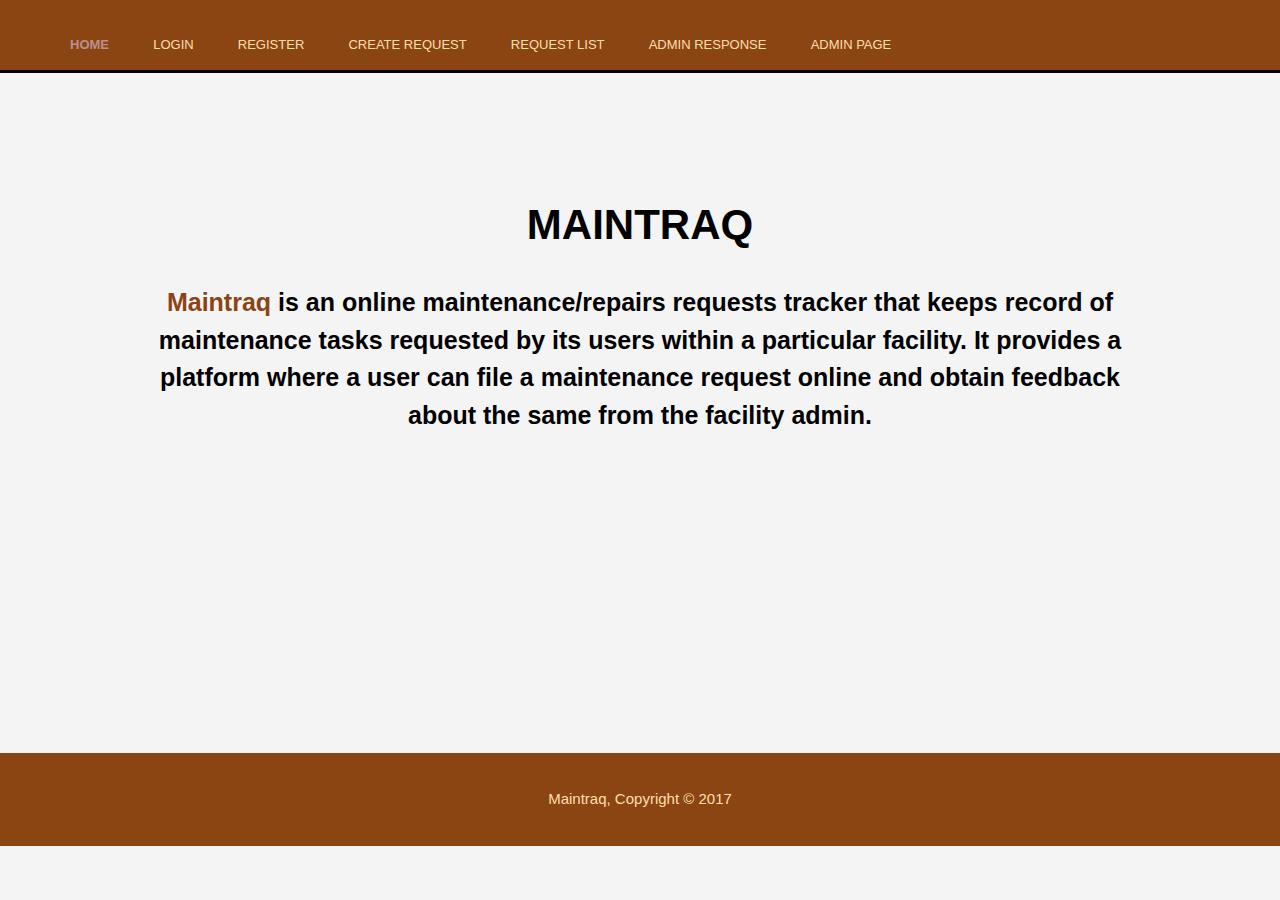
==== index.html @ a00b95c8 "Initial commit" ====
<!DOCTYPE html>
<html>
    <head>
      <meta charset="utf-8">
      <meta name="viewpoint" content="width=device-width">
      <meta name="description" content="Maintenance Tracker">
      <meta name="keyword"  content="Maintenance Tracker ">
      <meta name="author" content="Patrick Migot">
    <title>Maintenance Tracker | Welcome</title>
     <link rel="stylesheet" href="./CSS/style.css">
    </head>
    <body>
        <header> 
                <nav>
                    
                    <ul class="active">
                        <li ><a class="current" href="index.html">Home</a></li>
                        <li><a href="login.html">Login</a></li>
                        <li><a href="register.html">Register</a></li>
                        <li><a href="userrequest.html">Create request</a></li>
                        <li><a href="userrequest_list.html">Request list</a></li>
                        <li><a href="adminresponserequest.html">Admin Response</a></li>
                        <li><a href="adminpage.html">Admin Page</a></li>
                  </ul>
                </nav>
           
        </header>
        <section id="showcase">
            <div class="container">
                    
                <h1>MAINTRAQ</h1>
                <p><span class="brand">Maintraq</span> is an online maintenance/repairs requests tracker that keeps record of maintenance tasks requested by its users within a particular facility.
                     It provides a platform where a user can file a maintenance request online and obtain feedback about the same from the facility admin. 
                    </p>
            </div>         </section>
       
        
        <footer>
            <div class="container">
            <p>Maintraq, Copyright &copy; 2017</p>
                        </div>
        </footer>

    </body>
</html>
---- CSS/style.css ----
body{
    font-family: Arial, Helvetica, sans-serif;
    font-size: 15px;
    line-height: 1.5;
    padding: 0;
    margin: 0;
    background-color: #f4f4f4;
}
/*Global */
.container{
    width: 80%;
    margin: auto;
    overflow: hidden;
}


/* header */
header{
    
    background: #8B4513;
    color: #FFF8DC;
    padding: 30px;
    margin-top: 0;
    /*min-height: 3px;*/
    border-bottom: black 3px solid;
    
    
    
}
nav {

    position: relative;
    width: 100% ;
    padding: 0 20px;
    background: #8B4513;
    box-sizing: border-box; 
    margin-bottom: 10px;
}

nav ul {
    position: relative;
    margin:0;
    padding: 0;
    float: left;

}

nav ul li {
    list-style: none;
    display: inline-block;
    padding: 0 15px 0 15px;
}


nav ul li a {
    display: block;
    color: #FFDEAD;
    text-decoration: none;
    padding: 5px;
    
    
}

header a{
    color:#8B4513;
    text-decoration: none;
    text-transform: uppercase;
    font-size: 13px;
}
 
header .highlight , header .current{
    color: 	#BC8F8F;
    font-weight: bold;
}
header a:hover{
    color:#cccccc;
    font-weight: bold;
    background: #696969;
}
/* showcase */
#showcase{
    min-height: 680px;
    background:url(../Img/onderhoud_mannetjes_83.jpg) no-repeat  ;
    background-size: 100% 100% ;
    text-align: center;
    color: black;
}
#showcase h1{
    margin-top: 120px;
    font-size: 42px;
}
#showcase p{
    font-size: 25px;
    font-weight: bold;
}

.brand{
    color: #8B4513;
    font-weight: bold;
}

form {
    max-width: 350px;
    background: #ffffff;
    padding: 10px;
    color: black ;
    font-family: sans-serif;
    font-weight: bold;
    letter-spacing: 1px;
    margin: auto;
    font-size: 12px;
}
.card {
    box-shadow: 0 8px 16px rgba(0, 0, 0, 0.2);
    transition: 0.3s;
    border-radius: 5px;
    background-color: #ffffff;
}

.container1{
    padding: 2px 16px;
    width: 80%;
    margin: auto;
    overflow: hidden;
}


.form-container{
    border: 0px solid;
    padding: 3px 60px;
    margin-top: 8vh;
    -webkit-box-shadow: -1px 4px 26px 11px rgba(0,0,0,0.75);
    -moz-box-shadow: -1px 4px 26px 11px rgba(0,0,0,0.75);
     box-shadow: -1px 4px 26px 11px rgba(0,0,0,0.75);
}
.form-container h2{
    text-align: center;
    font-weight: bold;
}

.form-container h1{
    text-align: center;
    font-weight: bold;
}



input[type=text],input[type=password]{
    width: 100%;
    padding: 10px;
    margin: 10px 0;

}
input[type=submit] {
    width: 100%;
    padding: 15px;
    margin-top: 30px;
    background: #8B4513;
    border: none;
    color: black;
    font-size: 20px;
    font-weight: bold;
    letter-spacing: 1px;
    cursor: pointer;
}
input[type=datetime], input[name=requester] {
    width: 30%;
    padding:15px;
    margin: 5px 0 22px 0;
    display: inline-block;
    border: none;
    background-color: #f1f1f1;
}

input[name=location] {
    width: 75%;
    padding:15px;
    margin: 5px 0 22px 0;
    display: inline-block;
    border: none;
    background-color: #f1f1f1;
}
input[type=texts]{
    width: 30%;
    padding:15px;
    margin: 5px 0 22px 0;
    display: inline-block;
    border: none;
    background-color: #ffffff;
   margin-top: 20px;
}


textarea {
    width: 86%;
    padding: 12px;
    border: 2px solid #ccc;
    background-color: #f1f1f1;
    border-radius: 4px;
    box-sizing: border-box;
    margin-top: 6px;
    margin-bottom: 16px;
    resize: vertical;
}
 .requestbtn {
    float: left;;
    width: 30%;
    border-radius: 5px;
   
}
button {
    background-color: #8B4513;
    color: white;
    padding: 14px 20px;
    margin: 8px 0;
    border: none;
    cursor: pointer;
    width: 100%;
    opacity: 0.9;

}
.pass{
    color: #8B4513;
    padding: 20px;}

.txt {
    font-size: 15px;
}

table {
    font-family: arial, sans-serif;
    border-collapse: collapse;
    width: 85%;
    margin-top: 10px;
    margin-bottom: 10px;
    
}
td, th {
    border: 3px solid black;
    text-align: left;
    padding: 10px;
    text-align: left;
    padding: 8px;
}
.form-inline{
    margin-top: 5px;
}
#catalog h2{
    text-align: center;
    font-weight: bold;
}

.sign-up {
    border-radius: 5px;
    background-color: #ffffff;
    margin: 0 auto;
    width: 700px;
    padding: 10px;
    margin-top: 40px;
    
}
tr:nth-child(odd) {
    background-color: rgba(134, 29, 29, 0.753);  
}

.user-request-table {
    margin: 0px 200px;
    min-height: 680px;
}




/* footer */
footer{
    background: #8B4513;
}
footer p{
    text-align: center;
    color:#FFDEAD;
    padding: 20px;
   
}

/* media querries */
@media (max-width:767px) {
header #brand,
header nav,
header li,
     {
        float: none;
        text-align: center; 
        width: 100%;
        
    }
    header{
        padding-bottom: 20px;
    }
    #showcase {
        margin-top: 1px;
        
    
    }

   
   nav {
       padding: 0;
   }
   nav ul {
       float: none;
       text-align: center;
       display: none;

   }

   nav ul.active {
       display: block;
   }

   nav ul li {
    display: block;
}
   input[type=submit]{
       width: 100%;
   }
   .requestbtn{
       width: 50%;
   }

   .sign-up {
    width: 100%;
    padding: 0px;

}
.user-request-table {
    margin: 0px;
}

}
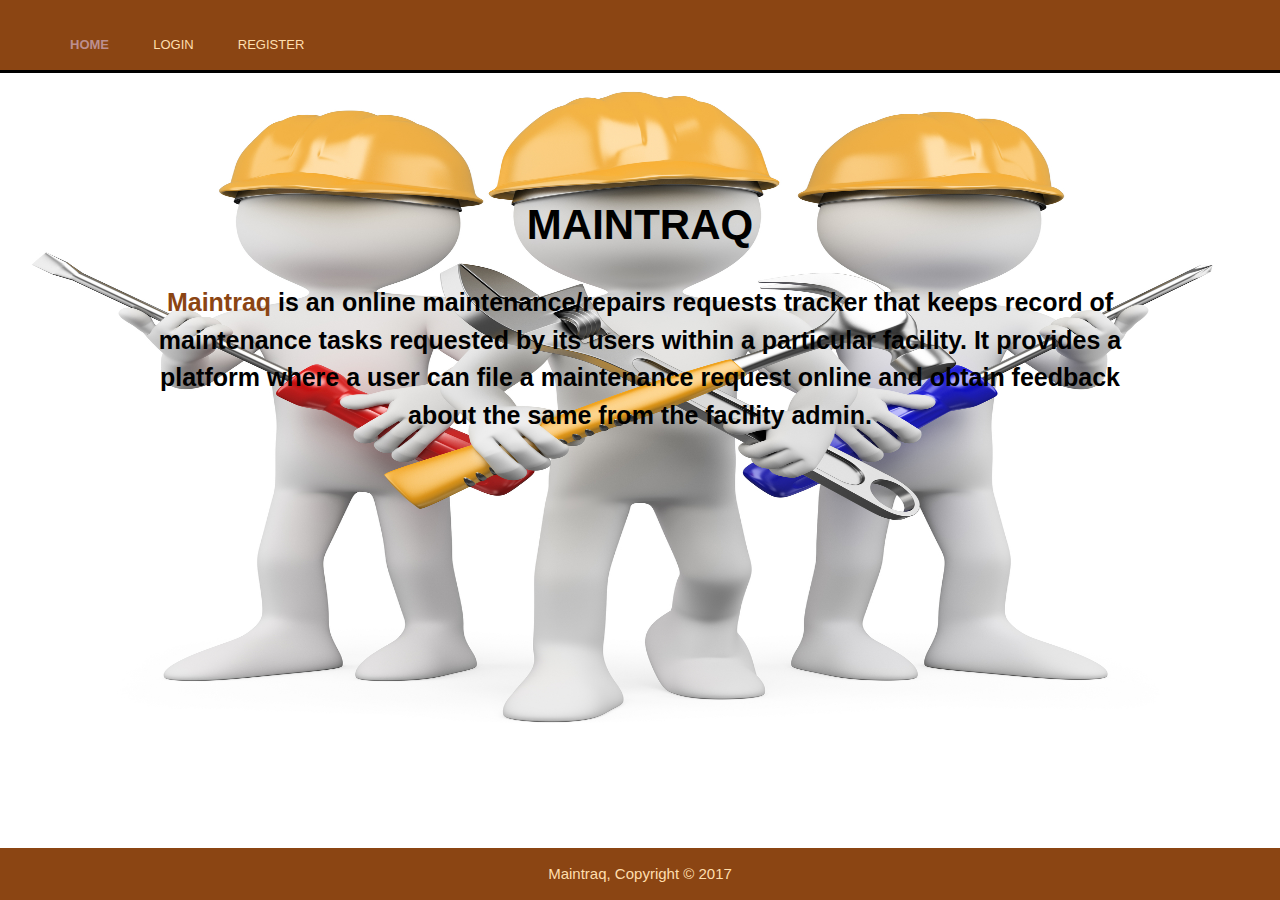
==== commit 35a2934c: "[chore] do code refactor" ====
--- a/index.html
+++ b/index.html
@@ -17,10 +17,7 @@
                         <li ><a class="current" href="index.html">Home</a></li>
                         <li><a href="login.html">Login</a></li>
                         <li><a href="register.html">Register</a></li>
-                        <li><a href="userrequest.html">Create request</a></li>
-                        <li><a href="userrequest_list.html">Request list</a></li>
-                        <li><a href="adminresponserequest.html">Admin Response</a></li>
-                        <li><a href="adminpage.html">Admin Page</a></li>
+                        
                   </ul>
                 </nav>
            
--- a/CSS/style.css
+++ b/CSS/style.css
@@ -4,7 +4,7 @@
     line-height: 1.5;
     padding: 0;
     margin: 0;
-    background-color: #f4f4f4;
+    background-color: #fff;
 }
 /*Global */
 .container{
@@ -60,6 +60,15 @@
     
     
 }
+#navbrand{
+    float: left;
+    text-transform: uppercase;
+    color: #FFDEAD;
+}
+
+#navbrand:hover{
+    color: #ffffff;
+}
 
 header a{
     color:#8B4513;
@@ -75,7 +84,7 @@
 header a:hover{
     color:#cccccc;
     font-weight: bold;
-    background: #696969;
+    background: #8B4513;
 }
 /* showcase */
 #showcase{
@@ -97,6 +106,21 @@
 .brand{
     color: #8B4513;
     font-weight: bold;
+}
+#login ,#register{
+	width: 100%;
+	background: none;
+	border: 2px solid;
+	border-radius: 5px;
+	color: #8B4513;
+	padding: 8px;
+	font-size: 18px;
+	cursor: pointer;
+	margin: 15px 0; 
+}
+#login:hover, #register:hover{
+	background-color: #8B4513;
+	color: white;
 }
 
 form {
@@ -151,25 +175,13 @@
     margin: 10px 0;
 
 }
-input[type=submit] {
-    width: 100%;
-    padding: 15px;
-    margin-top: 30px;
-    background: #8B4513;
-    border: none;
-    color: black;
-    font-size: 20px;
-    font-weight: bold;
-    letter-spacing: 1px;
+#submitRequest{
+    background-color: #8B4513;
+    color: white;
+    padding: 15px 30px;
+    border: none;
+    border-radius: 4px;
     cursor: pointer;
-}
-input[type=datetime], input[name=requester] {
-    width: 30%;
-    padding:15px;
-    margin: 5px 0 22px 0;
-    display: inline-block;
-    border: none;
-    background-color: #f1f1f1;
 }
 
 input[name=location] {
@@ -180,6 +192,14 @@
     border: none;
     background-color: #f1f1f1;
 }
+input[name=title] {
+    width: 75%;
+    padding:15px;
+    margin: 5px 0 22px 0;
+    display: inline-block;
+    border: none;
+    background-color: #f1f1f1;
+}
 input[type=texts]{
     width: 30%;
     padding:15px;
@@ -188,6 +208,7 @@
     border: none;
     background-color: #ffffff;
    margin-top: 20px;
+   
 }
 
 
@@ -250,15 +271,6 @@
     font-weight: bold;
 }
 
-.sign-up {
-    border-radius: 5px;
-    background-color: #ffffff;
-    margin: 0 auto;
-    width: 700px;
-    padding: 10px;
-    margin-top: 40px;
-    
-}
 tr:nth-child(odd) {
     background-color: rgba(134, 29, 29, 0.753);  
 }
@@ -274,11 +286,15 @@
 /* footer */
 footer{
     background: #8B4513;
+    position: fixed;
+    left: 0;
+    bottom: 0;
+    width: 100%;
 }
 footer p{
     text-align: center;
     color:#FFDEAD;
-    padding: 20px;
+    
    
 }
 
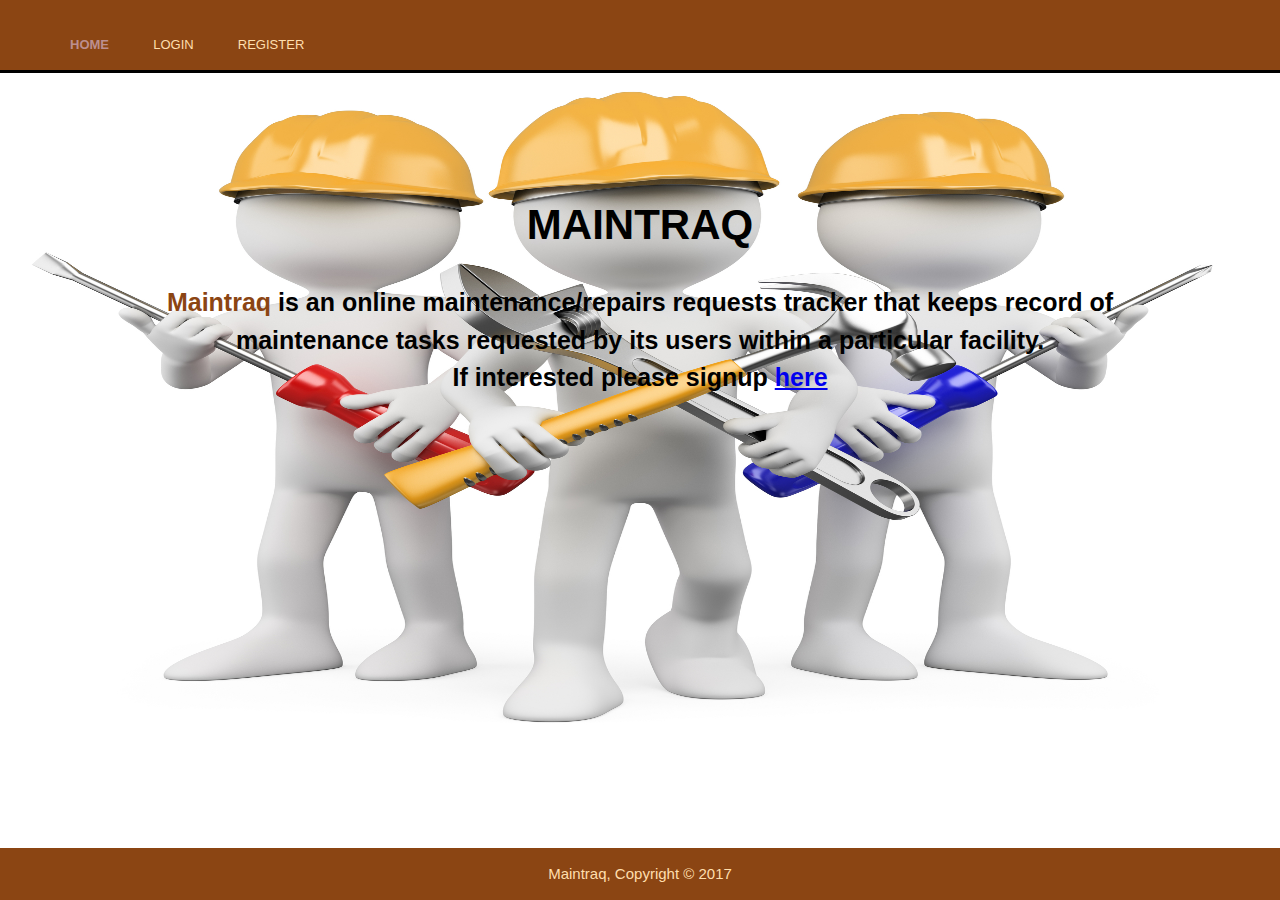
==== commit 89bfd80c: "[chore]Improve user interaction" ====
--- a/index.html
+++ b/index.html
@@ -27,7 +27,8 @@
                     
                 <h1>MAINTRAQ</h1>
                 <p><span class="brand">Maintraq</span> is an online maintenance/repairs requests tracker that keeps record of maintenance tasks requested by its users within a particular facility.
-                     It provides a platform where a user can file a maintenance request online and obtain feedback about the same from the facility admin. 
+                     <br>
+                     If interested please signup <a href="register.html">here</a>
                     </p>
             </div>         </section>
        
--- a/CSS/style.css
+++ b/CSS/style.css
@@ -85,6 +85,11 @@
     color:#cccccc;
     font-weight: bold;
     background: #8B4513;
+}
+ 
+#admin {
+    text-align: center;
+    font-weight: bold; 
 }
 /* showcase */
 #showcase{
@@ -152,7 +157,15 @@
 .form-container{
     border: 0px solid;
     padding: 3px 60px;
-    margin-top: 8vh;
+    margin-top: 7vh;
+    -webkit-box-shadow: -1px 4px 26px 11px rgba(0,0,0,0.75);
+    -moz-box-shadow: -1px 4px 26px 11px rgba(0,0,0,0.75);
+     box-shadow: -1px 4px 26px 11px rgba(0,0,0,0.75);
+}
+.form-container2{
+    border: 0px solid;
+    padding: 3px 50px;
+    margin-top: 3vh;
     -webkit-box-shadow: -1px 4px 26px 11px rgba(0,0,0,0.75);
     -moz-box-shadow: -1px 4px 26px 11px rgba(0,0,0,0.75);
      box-shadow: -1px 4px 26px 11px rgba(0,0,0,0.75);
@@ -175,7 +188,7 @@
     margin: 10px 0;
 
 }
-#submitRequest{
+#submitRequest ,#save{
     background-color: #8B4513;
     color: white;
     padding: 15px 30px;
@@ -183,6 +196,94 @@
     border-radius: 4px;
     cursor: pointer;
 }
+#back{
+    background-color: #8B4513;
+    color: white;
+    padding: 15px 30px;
+    border: none;
+    border-radius: 4px;
+    cursor: pointer;
+    float: right;
+}
+
+.form-container3  {
+    width: 100%;
+    padding: 40px;
+    border: 4px solid rgb(8, 1, 1);
+    border-radius: 18px;
+    box-sizing: border-box;
+    margin-top: 20px;
+    margin-bottom: 16px;
+    resize: vertical;
+}
+
+.form-container3 #approve, .form-container input[type=submit], .form-container input[type=button]  {
+    background-color: #8B4513;
+    color: white;
+    padding: 15px 30px;
+    border: none;
+    border-radius: 4px;
+    cursor: pointer;
+}
+
+.form-container3 #delete {
+  background-color: #8B4513;
+  color: white;
+  padding: 15px 30px;
+  border: none;
+  border-radius: 4px;
+  cursor: pointer;
+}
+
+.form-container3 #delete:hover {
+  background-color: rgb(255, 128, 128);
+}
+.form-container-line input[type=submit]  {
+    float: right;
+    background-color: #4CAF50;
+    color: white;
+    padding: 12px 30px;
+    margin: 5px auto;
+    border: none;
+    border-radius: 5px;
+    cursor: pointer;
+}
+
+.form-container3 #approve:hover, .form-container input[type=submit]:hover, .form-container input[type=button]:hover {
+    background-color: rgb(111, 214, 114);
+}
+
+.form-container-line input[type=submit]:hover {
+    background-color: rgb(111, 214, 114);
+}
+
+.form-container3 #reject {
+    background-color: black;
+    color: white;
+    padding: 15px 30px;
+    border: none;
+    border-radius: 4px;
+    cursor: pointer;
+}
+
+.form-container3 #reject:hover {
+    background-color: rgb(255, 77, 77);
+}
+
+.form-container3 #resolve {
+    background-color: rgb(0, 77, 77);
+    color: white;
+    padding: 15px 30px;
+    border: none;
+    border-radius: 4px;
+    cursor: pointer;
+}
+
+.form-container3 #resolve:hover {
+    background-color: rgb(0, 128, 128);
+}
+
+
 
 input[name=location] {
     width: 75%;
